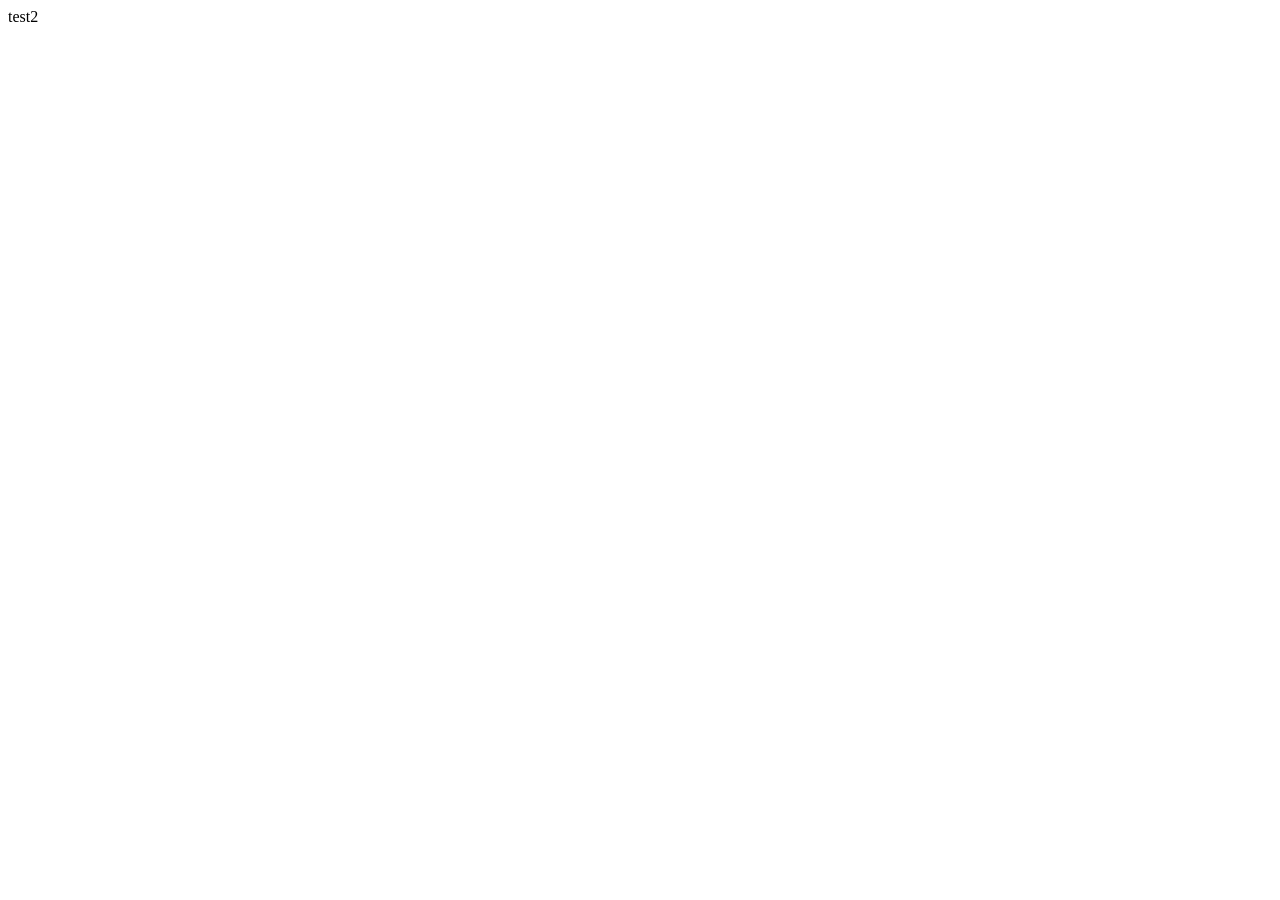
==== html-assignment/index.html @ 9ae90404 "update html assignment" ====
<!DOCTYPE html>
<html lang="en">
<head>
    <meta charset="UTF-8">
    <meta name="viewport" content="width=device-width, initial-scale=1.0">
    <title>diaeddine43 HTML Assignment</title>
</head>
<body>
    test2
</body>
</html>
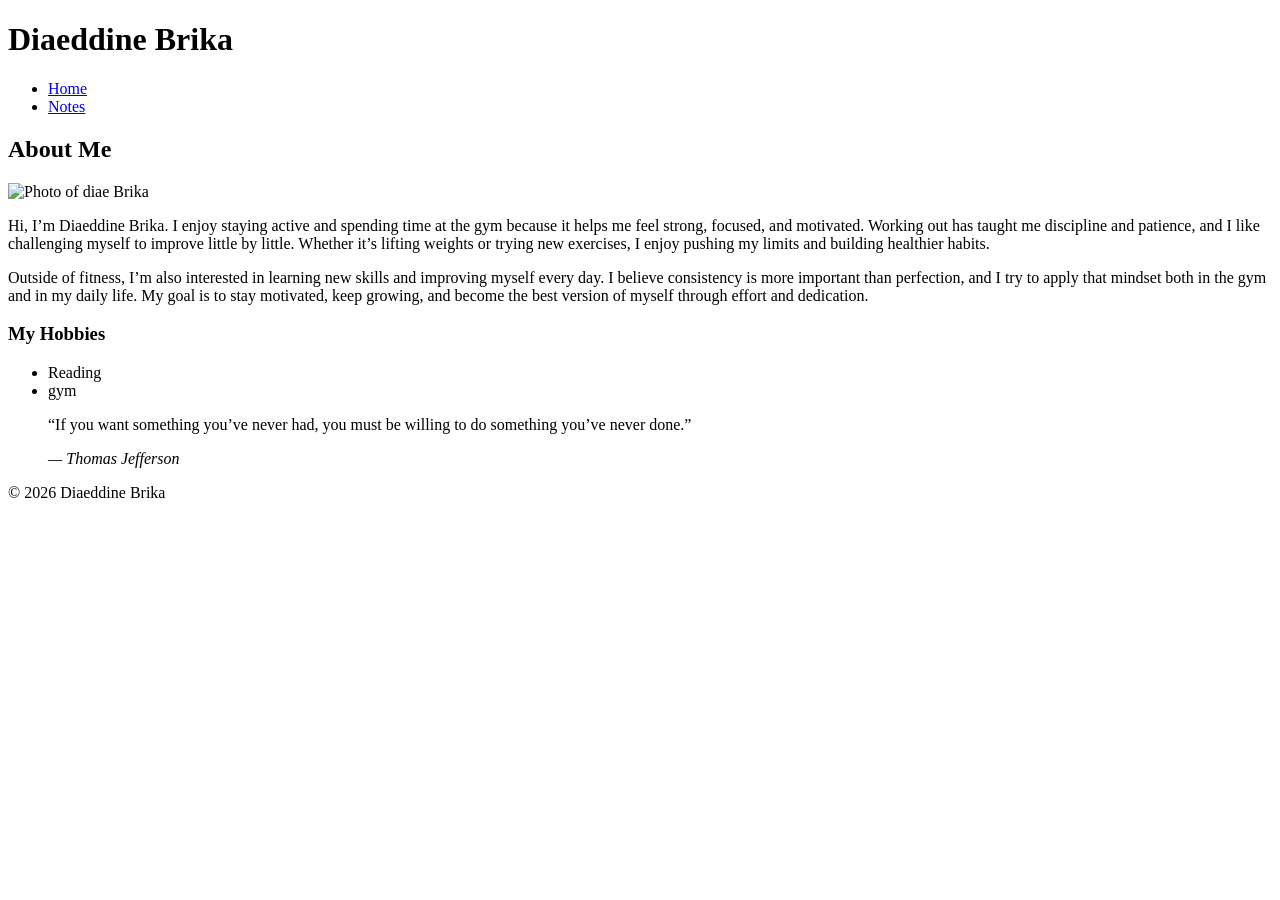
==== commit 89a23ba3: "update html" ====
--- a/html-assignment/index.html
+++ b/html-assignment/index.html
@@ -1,11 +1,70 @@
-<!DOCTYPE html>
+<!doctype html>
 <html lang="en">
-<head>
-    <meta charset="UTF-8">
-    <meta name="viewport" content="width=device-width, initial-scale=1.0">
-    <title>diaeddine43 HTML Assignment</title>
-</head>
-<body>
-    test2
-</body>
+  <head>
+    <meta charset="utf-8" />
+    <title>Diaeddine Brika</title>
+  </head>
+
+  <body>
+    <header>
+      <h1>Diaeddine Brika</h1>
+      
+
+        <ul>
+
+          <li><a href="index.html">Home</a></li>
+
+          <li><a href="notes.html"> Notes</a>
+          
+          </li>
+
+        </ul>
+
+      
+    </header>
+
+    <main>
+      <article>
+        <h2>About Me</h2>
+        <img src="images/diae brika.JPG" alt="Photo of diae Brika" width="200">
+
+
+        <p>
+          Hi, I’m Diaeddine Brika.  I enjoy staying active and spending time at the gym because it helps me feel strong, focused, 
+          and motivated. Working out has taught me discipline and patience, and I like challenging myself to improve little by little.
+           Whether it’s lifting weights or trying new exercises, I enjoy pushing my limits and building healthier habits.
+
+
+        </p>
+
+        <p>
+          Outside of fitness, I’m also interested in learning new skills and improving myself every day.
+           I believe consistency is more important than perfection, and I try to apply that mindset both in the gym and in my daily life. 
+           My goal is to stay motivated, keep growing, and become the best version of myself through effort and dedication.
+        </p>
+        <section>
+
+          <h3>My Hobbies</h3>
+
+          <ul>
+
+            <li>Reading</li>
+
+            <li>gym</li>
+
+          </ul>
+
+        </section>
+
+        <blockquote>
+          <p>“If you want something you’ve never had, you must be willing to do something you’ve never done.”</p>
+          <cite>— Thomas Jefferson</cite>
+        </blockquote>
+      </article>
+    </main>
+
+    <footer>
+      <p>&copy; 2026 Diaeddine Brika</p>
+    </footer>
+  </body>
 </html>
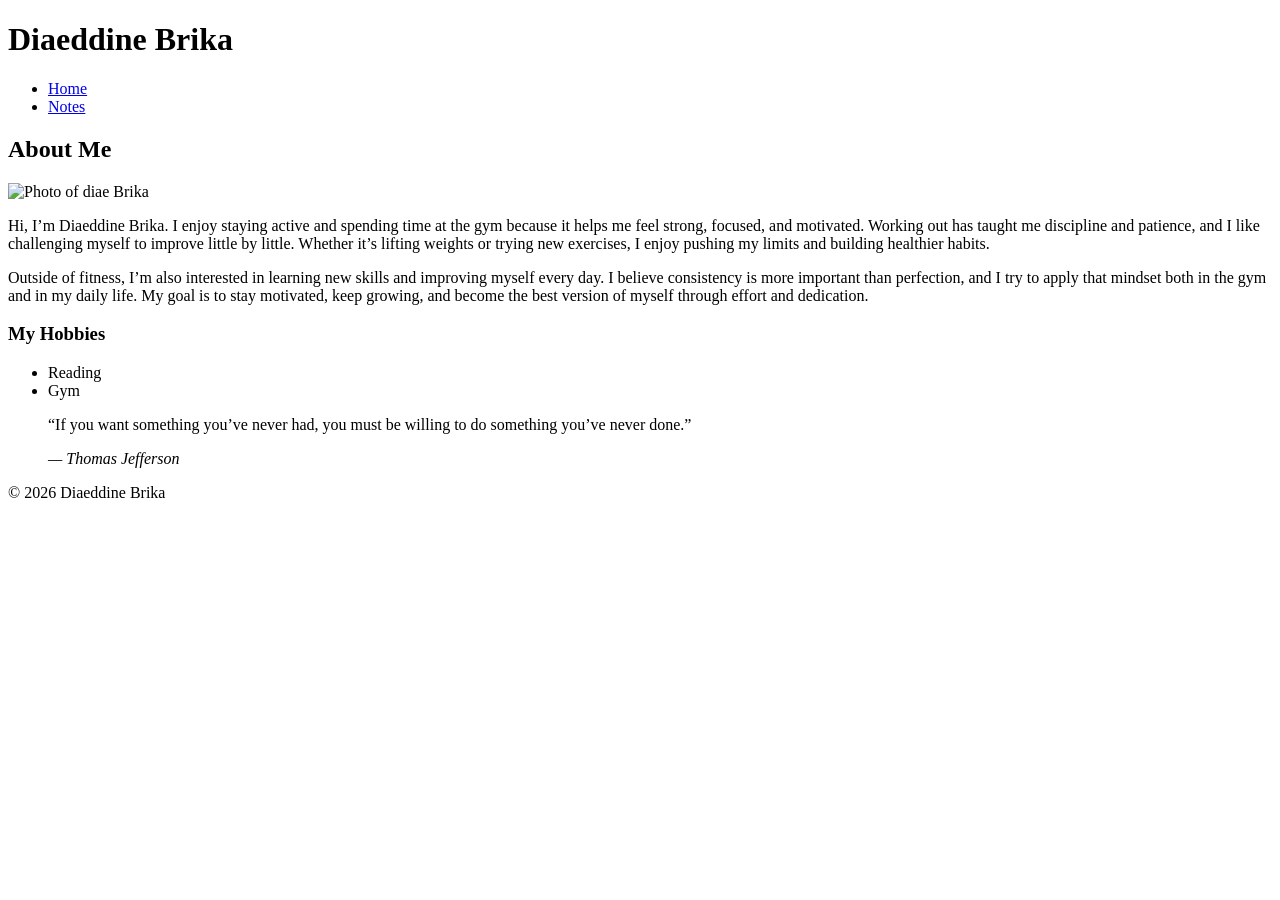
==== commit 5102842a: "update html" ====
--- a/html-assignment/index.html
+++ b/html-assignment/index.html
@@ -26,7 +26,7 @@
     <main>
       <article>
         <h2>About Me</h2>
-        <img src="images/diae brika.JPG" alt="Photo of diae Brika" width="200">
+        <img src="images/diae-brika.JPG" alt="Photo of diae Brika" width="200">
 
 
         <p>
@@ -50,7 +50,7 @@
 
             <li>Reading</li>
 
-            <li>gym</li>
+            <li>Gym</li>
 
           </ul>
 
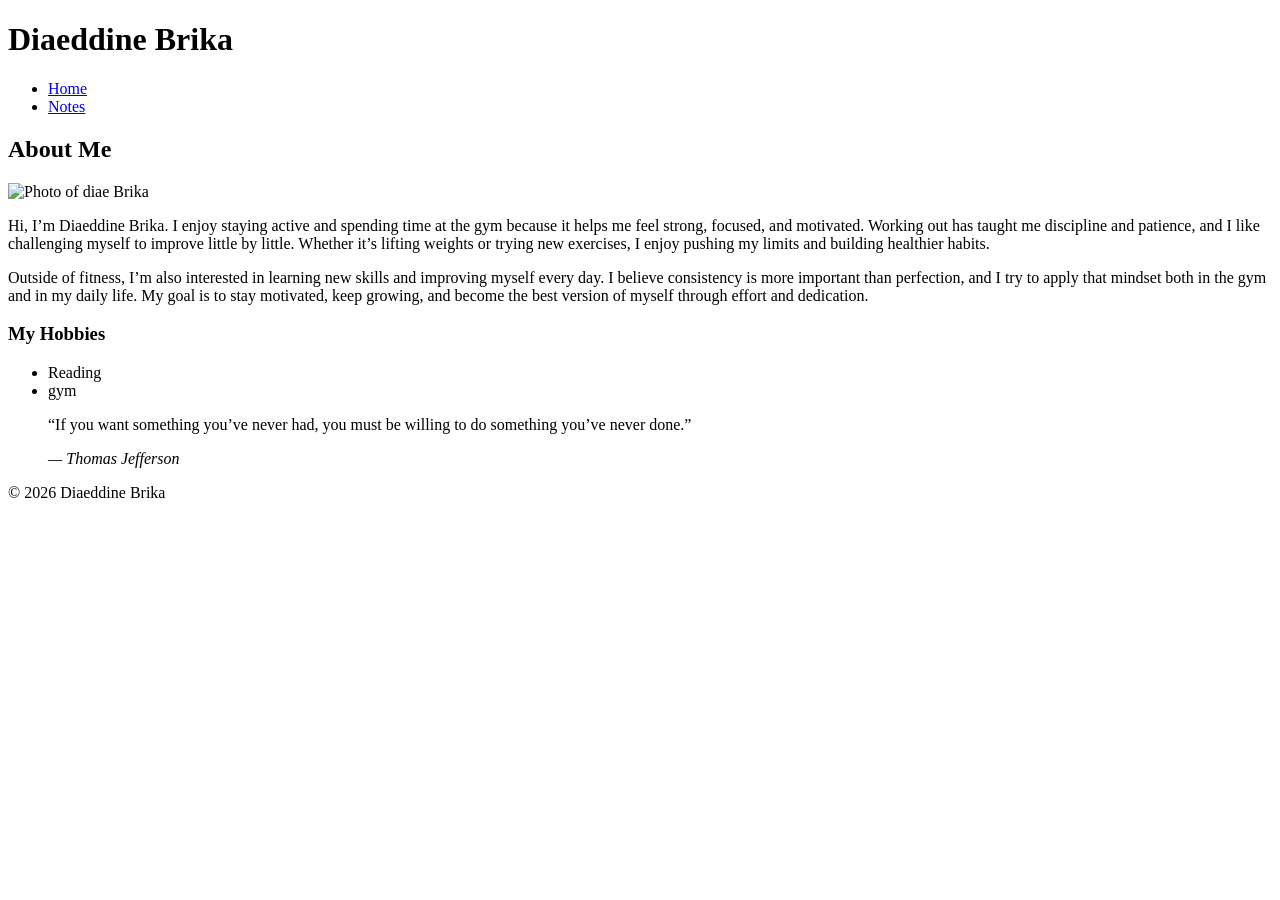
==== commit f1ce02ee: "update html" ====
--- a/html-assignment/index.html
+++ b/html-assignment/index.html
@@ -50,7 +50,7 @@
 
             <li>Reading</li>
 
-            <li>Gym</li>
+            <li>gym</li>
 
           </ul>
 
